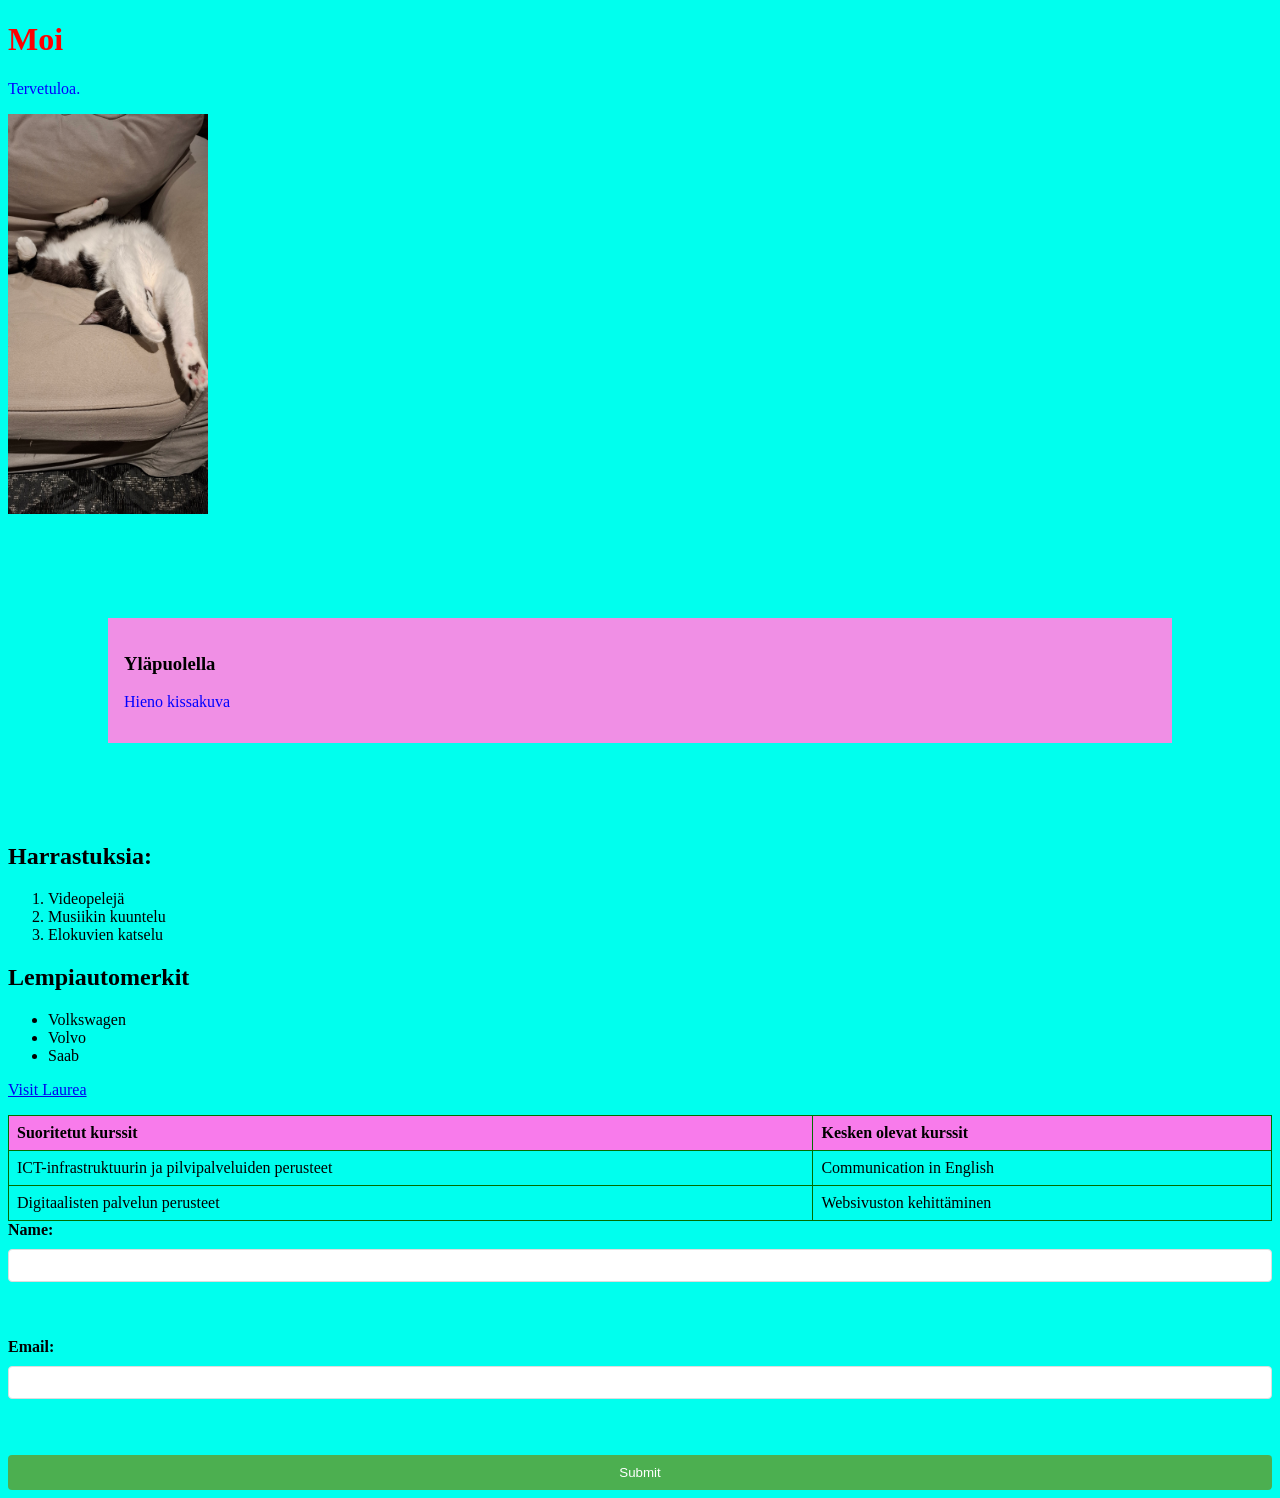
==== WS_02/Index.html @ fc04eb5c "WS_02 valmiiksi" ====
<!DOCTYPE html>
    <html>
    <head>
        <title>Moi</title>
    <style>
    h1 {
      color: rgb(255, 0, 0);
    }
    </style>
    </head>
    <body>
        <h1 style="colour:red">Moi</h1>
        <p>Tervetuloa.</p>
        <img src="20241110_170954.jpg" alt="Kissa kuva" width="200" height="400">
    </body>
    </html>

<div class="content-box">
  <h3>Yläpuolella</h3>
  <p>Hieno kissakuva</p>
</div>

    <h2> Harrastuksia: </h2>
        <ol>
            <li>Videopelejä</li>
            <li>Musiikin kuuntelu</li>
            <li>Elokuvien katselu</li>
        </ol>
    <h2> Lempiautomerkit </h2>
        <ul>
            <li>Volkswagen</li>
            <li>Volvo</li>
            <li>Saab</li>
        </ul>
    <p> <a href="https://www.laurea.fi" target="_blank" rel="noopener noreferrer">Visit Laurea</a> </p>

<table>
    <tr>
        <th>Suoritetut kurssit</th>
        <th>Kesken olevat kurssit</th>
    </tr>
    <tr>
        <td>ICT-infrastruktuurin ja pilvipalveluiden perusteet</td>
        <td>Communication in English</td>
    </tr>
    <tr>
        <td>Digitaalisten palvelun perusteet</td>
        <td>Websivuston kehittäminen</td>
    </tr>
</table>

<form>
    <label for="name">Name:</label>
    <input type="text" id="name" name="name"><br><br>

    <label for="email">Email:</label>
    <input type="email" id="email" name="email"><br><br>

    <input type="submit" value="Submit">
</form>
<link rel="stylesheet" href="styles.css">
---- WS_02/styles.css ----
p {
      color: blue;
    }
    
    body {
      background-color: rgb(0, 255, 238);
    }
    
    h1 {
      font-size: 2em;
    }
.content-box {
  padding: 15px;
  margin: 100px;
  background-color: #f08fe5;
  border: 1px solid #00000000;
}
table {
      width: 100%;
      border-collapse: collapse;
    }
    
    th, td {
      border: 1px solid #026e00;
      padding: 8px;
      text-align: left;
    }
    
    th {
      background-color: #f87beb;
    }
    
    form {
      display: flex;
      flex-direction: column;
      gap: 10px;
    }
    
    label {
      font-weight: bold;
    }
    
    input[type="text"], input[type="email"] {
      padding: 8px;
      border: 1px solid #ddd;
      border-radius: 4px;
    }
    
    input[type="submit"] {
      background-color: #4CAF50;
      color: white;
      padding: 10px;
      border: none;
      border-radius: 4px;
      cursor: pointer;
    }
    
    input[type="submit"]:hover {
      background-color: #45a049;
    }
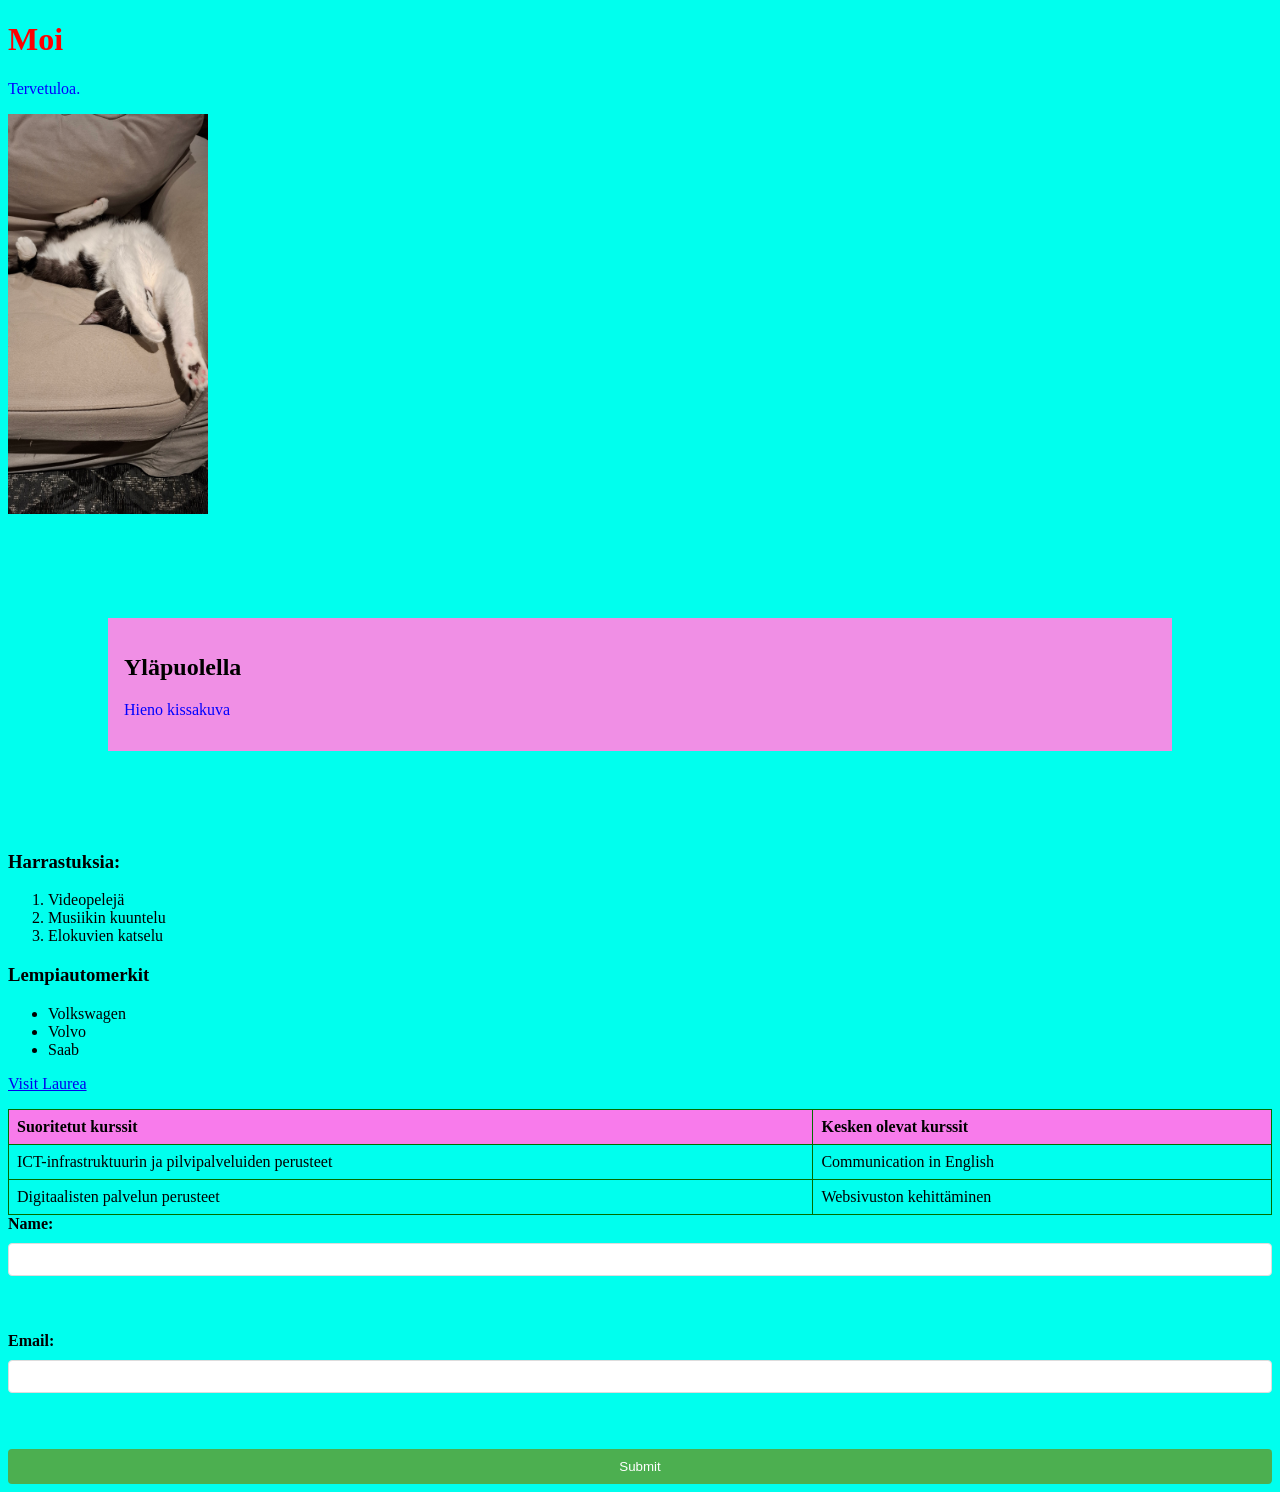
==== commit 140d960a: "Bugikorjausta" ====
--- a/WS_02/Index.html
+++ b/WS_02/Index.html
@@ -1,5 +1,5 @@
 <!DOCTYPE html>
-    <html>
+    <html lang="fi">
     <head>
         <title>Moi</title>
     <style>
@@ -9,24 +9,25 @@
     </style>
     </head>
     <body>
-        <h1 style="colour:red">Moi</h1>
+        <h1 style= color:red>Moi</h1>
         <p>Tervetuloa.</p>
         <img src="20241110_170954.jpg" alt="Kissa kuva" width="200" height="400">
-    </body>
-    </html>
 
 <div class="content-box">
-  <h3>Yläpuolella</h3>
+  <h2> Yläpuolella</h2>
   <p>Hieno kissakuva</p>
 </div>
+    
 
-    <h2> Harrastuksia: </h2>
+
+
+    <h3> Harrastuksia: </h3>
         <ol>
             <li>Videopelejä</li>
             <li>Musiikin kuuntelu</li>
             <li>Elokuvien katselu</li>
         </ol>
-    <h2> Lempiautomerkit </h2>
+    <h3> Lempiautomerkit </h3>
         <ul>
             <li>Volkswagen</li>
             <li>Volvo</li>
@@ -59,4 +60,5 @@
     <input type="submit" value="Submit">
 </form>
 <link rel="stylesheet" href="styles.css">
-
+</body>
+</html>
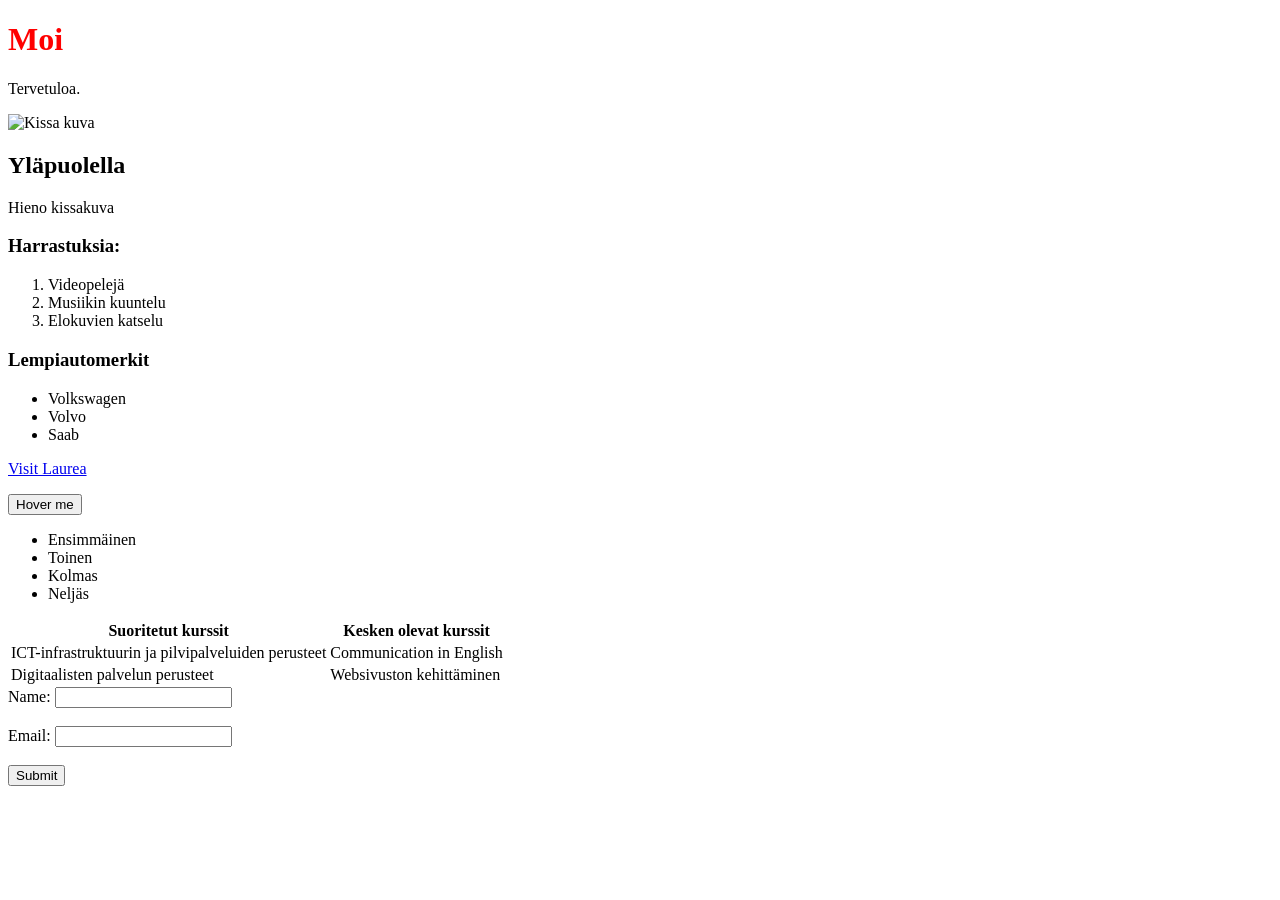
==== commit c13320f6: "WS_05" ====
--- a/WS_02/Index.html
+++ b/WS_02/Index.html
@@ -2,6 +2,7 @@
     <html lang="fi">
     <head>
         <title>Moi</title>
+        <link rel="stylesheet" href="styles.css">
     <style>
     h1 {
       color: rgb(255, 0, 0);
@@ -11,16 +12,13 @@
     <body>
         <h1 style= color:red>Moi</h1>
         <p>Tervetuloa.</p>
-        <img src="20241110_170954.jpg" alt="Kissa kuva" width="200" height="400">
+        <img src="20241110_170954.jpg" alt="Kissa kuva" width="200" height="400" class="filter-image">
 
 <div class="content-box">
   <h2> Yläpuolella</h2>
   <p>Hieno kissakuva</p>
 </div>
     
-
-
-
     <h3> Harrastuksia: </h3>
         <ol>
             <li>Videopelejä</li>
@@ -34,6 +32,14 @@
             <li>Saab</li>
         </ul>
     <p> <a href="https://www.laurea.fi" target="_blank" rel="noopener noreferrer">Visit Laurea</a> </p>
+<button class="transition-button">Hover me</button>
+<div class="animation-box"></div>
+<ul class="pseudo-list">
+        <li>Ensimmäinen</li>
+        <li>Toinen</li>
+        <li>Kolmas</li>
+        <li>Neljäs</li>
+      </ul>
 
 <table>
     <tr>
@@ -59,6 +65,5 @@
 
     <input type="submit" value="Submit">
 </form>
-<link rel="stylesheet" href="styles.css">
 </body>
 </html>
